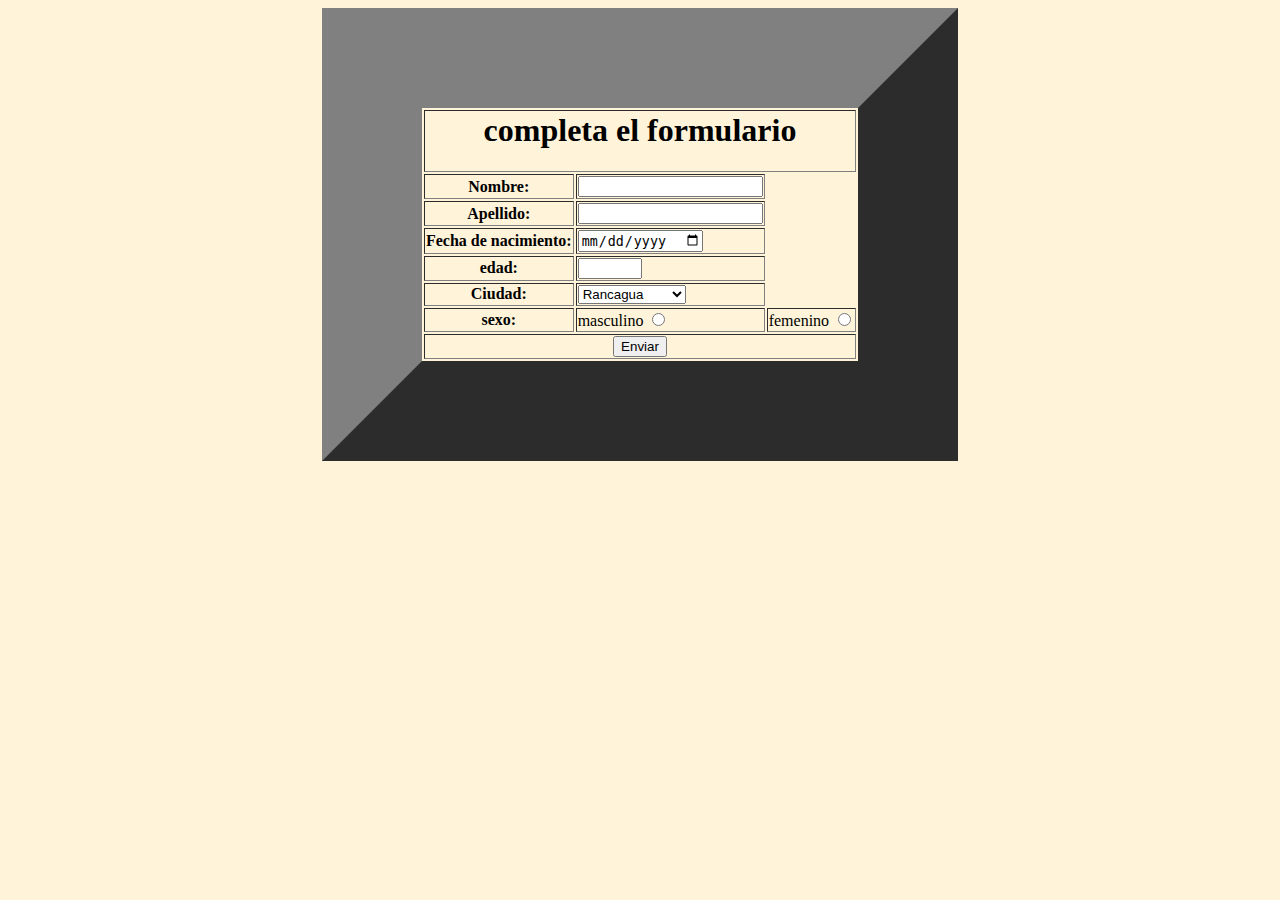
==== index.html @ fca4c73f "index ingreso" ====
<html>
<head>
    <title>formulario soporte de usuario</title>
    <link rel="icon" type="imagen/png" href="logliceo.png">
</head>
<body bgcolor="fff3d9"> <center>
    <form>
    <table border="100">
        <tr>
            <th colspan="3">
                <h1>completa el formulario </h1> 
            </th>
        </tr>
        <tr>
            <th>Nombre:</th>
            <td><input type="text"></td>
        </tr>
        <tr>
            <th>Apellido:</th>
            <td><input type="text"></td>
        </tr>
        <tr>
            <th> Fecha de nacimiento:</th>
            <td><input type="date"></td>
        </tr>
        <tr>
            <th>edad:</th>
            <td><input type="number" max=100 min=1></td>
        </tr>
            <th>Ciudad:</th>
            <td><select>
                <option>Rancagua</option>
                <option>Santiago</option>
                <option>San Francisco</option>
                <option>Machali</option>
                <option>Lo Miranda</option>
            </select></td>
        <tr>
            <th>sexo:</th>
            <td>masculino <input type="radio" name="1"></td>
            <td>femenino  <input type="radio" name="1"></td>
        </tr>
        <tr>
            <td colspan="3"><center><a target="_blank" href="https://www.tiktok.com/@sonidosdiarios/video/7266352388158590241?lang=es"><input type="button" value="Enviar" ></center></a></td>
        </tr>
    </form>
    </table>
    </body></center>
</html>
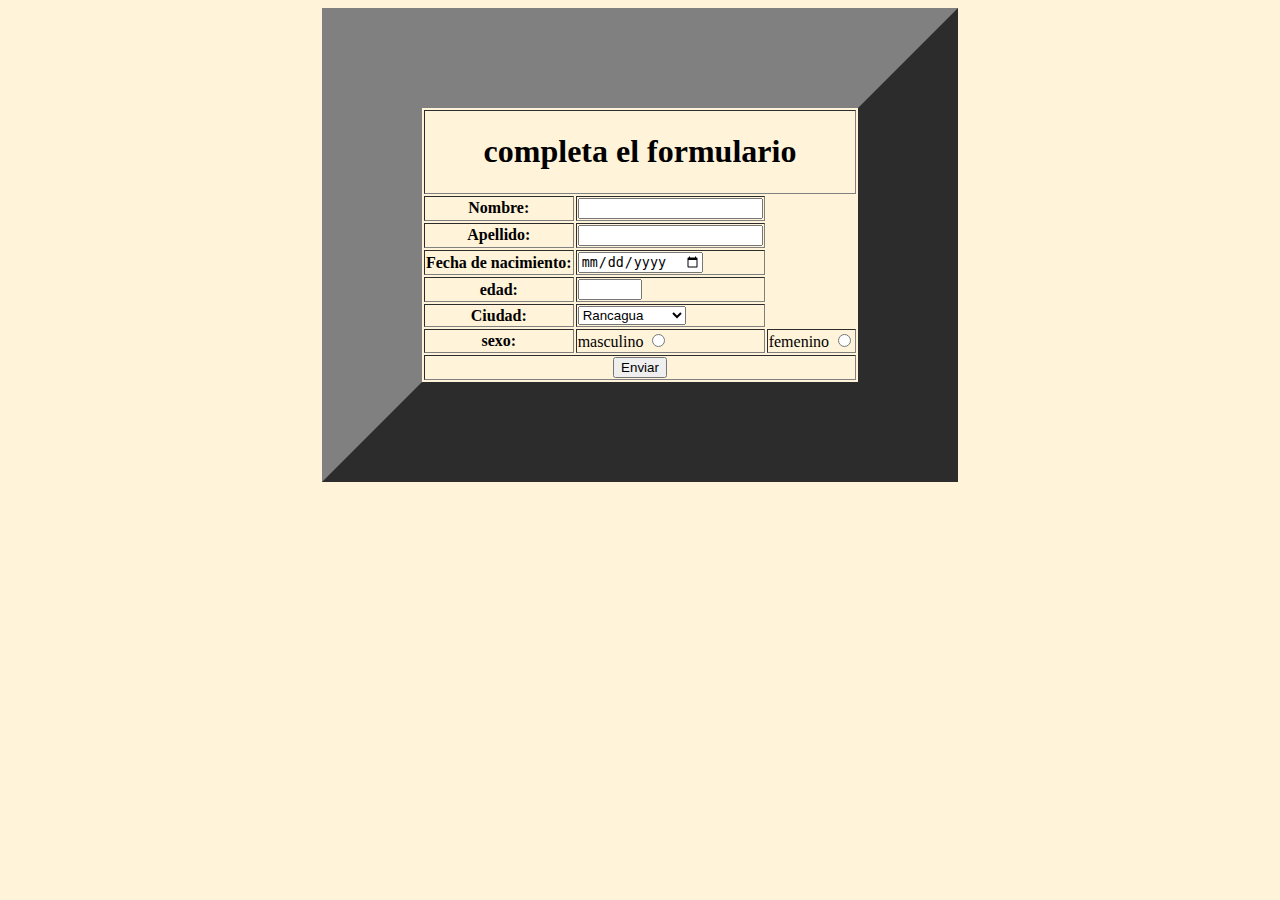
==== commit a91aa7ca: "Add files via upload" ====
--- a/index.html
+++ b/index.html
@@ -1,49 +1,52 @@
-<html>
+<!DOCTYPE html>
+<html lang="en">
 <head>
+    <meta charset="UTF-8">
+    <meta name="viewport" content="width=device-width, initial-scale=1.0">
     <title>formulario soporte de usuario</title>
     <link rel="icon" type="imagen/png" href="logliceo.png">
 </head>
 <body bgcolor="fff3d9"> <center>
     <form>
-    <table border="100">
-        <tr>
-            <th colspan="3">
-                <h1>completa el formulario </h1> 
-            </th>
-        </tr>
-        <tr>
-            <th>Nombre:</th>
-            <td><input type="text"></td>
-        </tr>
-        <tr>
-            <th>Apellido:</th>
-            <td><input type="text"></td>
-        </tr>
-        <tr>
-            <th> Fecha de nacimiento:</th>
-            <td><input type="date"></td>
-        </tr>
-        <tr>
-            <th>edad:</th>
-            <td><input type="number" max=100 min=1></td>
-        </tr>
-            <th>Ciudad:</th>
-            <td><select>
-                <option>Rancagua</option>
-                <option>Santiago</option>
-                <option>San Francisco</option>
-                <option>Machali</option>
-                <option>Lo Miranda</option>
-            </select></td>
-        <tr>
-            <th>sexo:</th>
-            <td>masculino <input type="radio" name="1"></td>
-            <td>femenino  <input type="radio" name="1"></td>
-        </tr>
-        <tr>
-            <td colspan="3"><center><a target="_blank" href="https://www.tiktok.com/@sonidosdiarios/video/7266352388158590241?lang=es"><input type="button" value="Enviar" ></center></a></td>
-        </tr>
-    </form>
-    </table>
-    </body></center>
+        <table border="100">
+            <tr>
+                <th colspan="3">
+                    <h1>completa el formulario </h1> 
+                </th>
+            </tr>
+            <tr>
+                <th>Nombre:</th>
+                <td><input type="text"></td>
+            </tr>
+            <tr>
+                <th>Apellido:</th>
+                <td><input type="text"></td>
+            </tr>
+            <tr>
+                <th> Fecha de nacimiento:</th>
+                <td><input type="date"></td>
+            </tr>
+            <tr>
+                <th>edad:</th>
+                <td><input type="number" max=100 min=1></td>
+            </tr>
+                <th>Ciudad:</th>
+                <td><select>
+                    <option>Rancagua</option>
+                    <option>Santiago</option>
+                    <option>San Francisco</option>
+                    <option>Machali</option>
+                    <option>Lo Miranda</option>
+                </select></td>
+            <tr>
+                <th>sexo:</th>
+                <td>masculino <input type="radio" name="1"></td>
+                <td>femenino  <input type="radio" name="1"></td>
+            </tr>
+            <tr>
+                <td colspan="3"><center><a target="_blank" href="https://www.tiktok.com/@sonidosdiarios/video/7266352388158590241?lang=es"><input type="button" value="Enviar" ></center></a></td>
+            </tr>
+        </form>
+        </table>
+</body></center>
 </html>